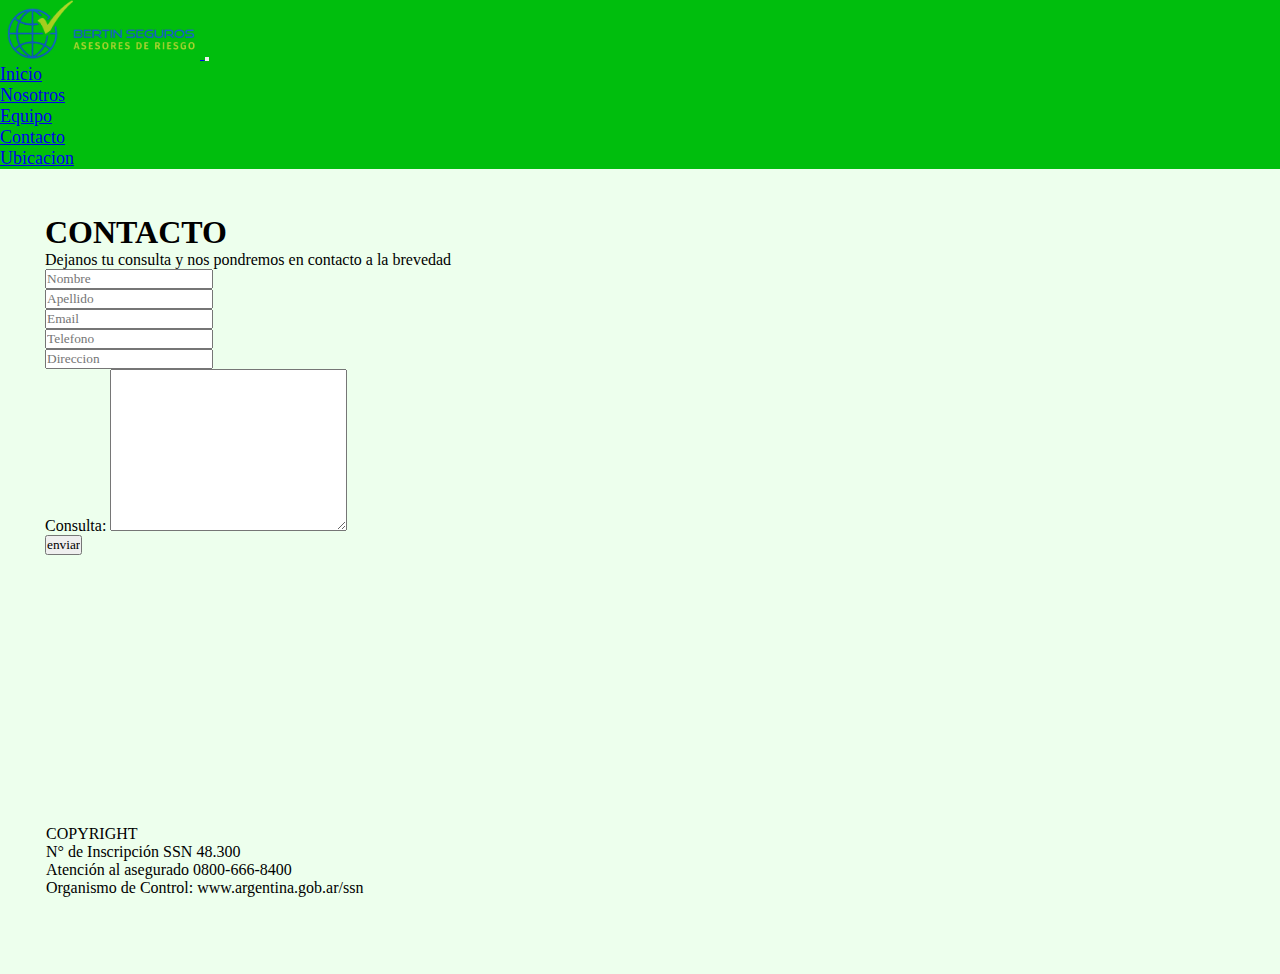
==== pages/contacto.html @ 071d7e95 "pre entrega 3" ====
<!DOCTYPE html>
<html lang="en">
  <head>
    <meta charset="UTF-8" />
    <meta http-equiv="X-UA-Compatible" content="IE=edge" />
    <meta name="viewport" content="width=device-width, initial-scale=1.0" />
    <title>Document</title>
    <link href="https://cdn.jsdelivr.net/npm/bootstrap@5.1.3/dist/css/bootstrap.min.css" rel="stylesheet" integrity="sha384-1BmE4kWBq78iYhFldvKuhfTAU6auU8tT94WrHftjDbrCEXSU1oBoqyl2QvZ6jIW3" crossorigin="anonymous">
    <script src="https://cdn.jsdelivr.net/npm/bootstrap@5.1.3/dist/js/bootstrap.bundle.min.js" integrity="sha384-ka7Sk0Gln4gmtz2MlQnikT1wXgYsOg+OMhuP+IlRH9sENBO0LRn5q+8nbTov4+1p" crossorigin="anonymous"></script>
    <link rel="stylesheet" href="../css/estilos.css">
  </head>
  <body>

    <!--NAVBAR-->
    <nav class="navbar navbar-expand-lg navbar-dark">
      <div class="container-fluid">
        <a class="navbar-brand" href="../index.html">
          <img src="../img/logo3.png" alt="logo" width="200px">
        </a>
        <button class="navbar-toggler" type="button" data-bs-toggle="collapse" data-bs-target="#navbarSupportedContent" aria-controls="navbarSupportedContent" aria-expanded="false" aria-label="Toggle navigation">
          <span class="navbar-toggler-icon"></span>
        </button>
        <div class="collapse navbar-collapse" id="navbarSupportedContent">
          <ul class="navbar-nav ms-auto mb-2 mb-lg-0">
            <li class="nav-item">
              <a class="nav-link active" aria-current="page" href="../index.html">Inicio</a>
            </li>
            <li class="nav-item">
              <a class="nav-link active" href="nosotros.html">Nosotros</a>
            </li>
            <li class="nav-item">
              <a class="nav-link active" href="equipo.html">Equipo</a>
            </li>
            <li class="nav-item">
              <a class="nav-link active" href="contacto.html">Contacto</a>
            </li>
            <li class="nav-item">
              <a class="nav-link active" href="ubicacion.html">Ubicacion</a>
            </li>
          </ul>
        </div>
      </div>
    </nav>
    

    <!--contenido principal-->
    <main>
      <section class="container">
        <div class="row">
          <div class="col-12 text-center bg-dark text-white">
            <h1>CONTACTO</h1>
            <p>Dejanos tu consulta y nos pondremos en contacto a la brevedad</p>
          </div>
          <form action=""></form>
            <div class="card p-0">
              <input type="text" name="Nombre" placeholder="Nombre">
            </div>
            <div class="card p-0">
              <input type="text" name="Apellido" placeholder="Apellido">
            </div>  
            <div class="card p-0">
              <input type="text" name="Email" placeholder="Email">
            </div>
            <div class="card p-0">
              <input type="text" name="telefono" placeholder="Telefono">
            </div>
            <div class="card p-0">
              <input type="text" name="direccion" placeholder="Direccion">
            </div>
            <div class="card bg-light">
              <label for="Consulta">Consulta:</label>
              <textarea name="" id="" cols="30" rows="10"></textarea>
            </div>
            <div class="card bg-light p-0">
              <input type="button" value="enviar">
            </div>
          </div>
      </section>
    </main>


    <!--PIE DE PAGINA-->
    <footer class="container-fluid ">
      <div class="row p-1 bg-dark text-white text-center align-items-center">
        <div class="col-xs-12 col-md-6 col-lg-3">
          <p>COPYRIGHT</p>
        </div>
        <div class="col-xs-12 col-md-6 col-lg-3">
          <p>N° de Inscripción SSN 48.300</p>
        </div>
        <div class="col-xs-12 col-md-6 col-lg-3">
          <p>Atención al asegurado 0800-666-8400</p>
        </div>
      <div class="col-xs-12 col-md-6 col-lg-3">
        <p>Organismo de Control: www.argentina.gob.ar/ssn</p>
      </div>  
    </div>
    </footer>
    <script src="https://cdn.jsdelivr.net/npm/bootstrap@5.1.3/dist/js/bootstrap.bundle.min.js" integrity="sha384-ka7Sk0Gln4gmtz2MlQnikT1wXgYsOg+OMhuP+IlRH9sENBO0LRn5q+8nbTov4+1p" crossorigin="anonymous"></script>
  </body>
</html>
---- css/estilos.css ----
/*Restablecer CSS*/

*{
    margin:0;
    padding:0;
    box-sizing:border-box;
    font-family:Trebuchet MS;
}

/*ROW*/
.row{
    padding: 45px;
}


/*body*/

body{
    margin: 0%;
    padding: 0;
    background-color: rgb(237, 255, 237);
    color: black;
    position: relative;
    padding-bottom: 2em;
    min-height: 100vh;
}

/*NAVBAR*/

nav{
    background-color: rgb(0, 190, 13);
    font-size: large;
}
nav li:hover{
    transform: scale(1.2, 1.2);
}
/*FOOTER*/

footer{
    margin-bottom: 0;
    padding: 180px 1px 0px;
}
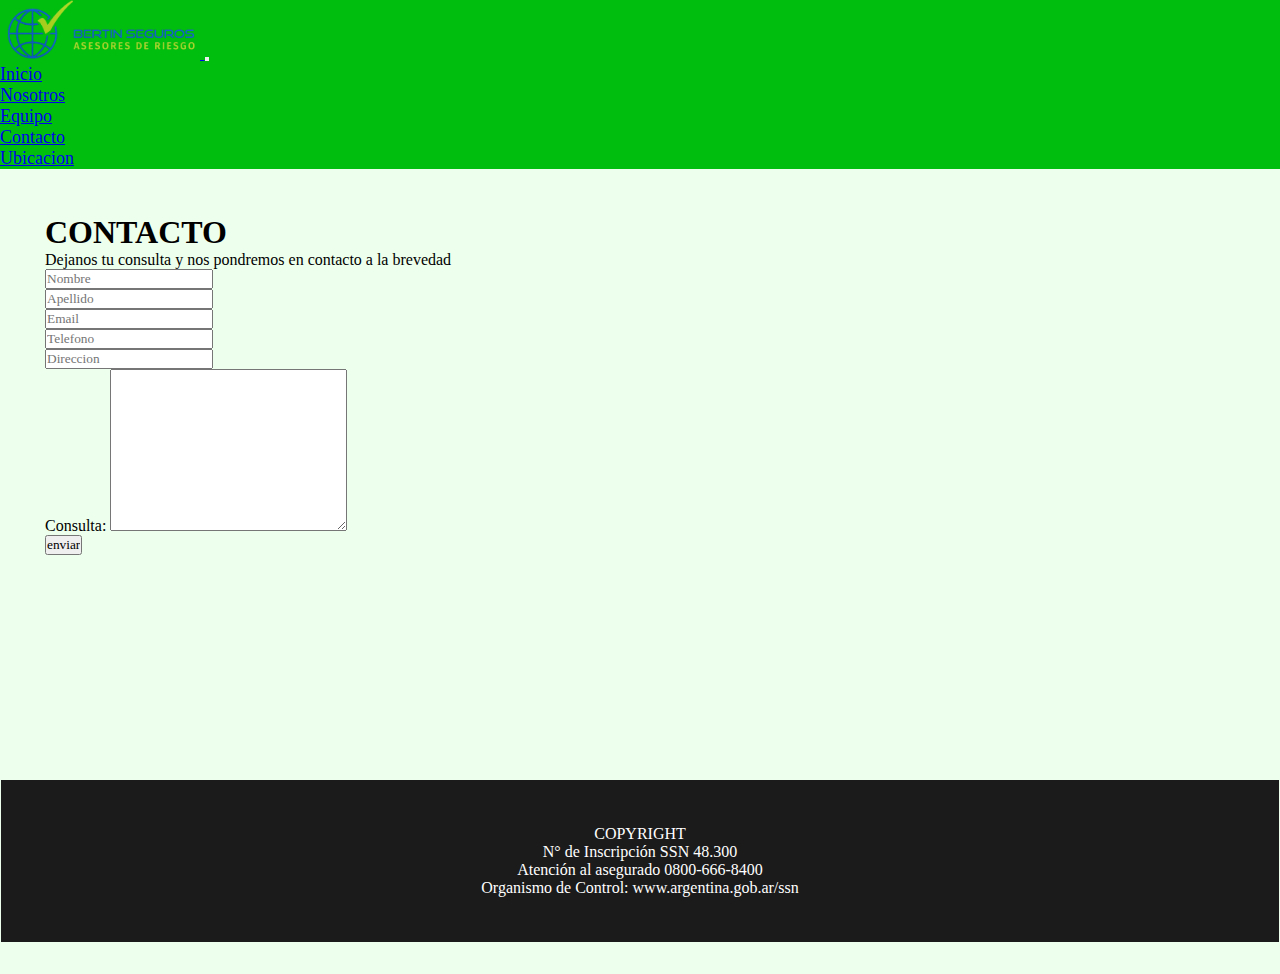
==== commit dcdbe3ae: "modificaciones en scss" ====
--- a/pages/contacto.html
+++ b/pages/contacto.html
@@ -81,7 +81,7 @@
 
     <!--PIE DE PAGINA-->
     <footer class="container-fluid ">
-      <div class="row p-1 bg-dark text-white text-center align-items-center">
+      <div class="row p-1">
         <div class="col-xs-12 col-md-6 col-lg-3">
           <p>COPYRIGHT</p>
         </div>
--- a/css/estilos.css
+++ b/css/estilos.css
@@ -1,43 +1,53 @@
-
-/*Restablecer CSS*/
-
-*{
-    margin:0;
-    padding:0;
-    box-sizing:border-box;
-    font-family:Trebuchet MS;
+* {
+  margin: 0;
+  padding: 0;
+  box-sizing: border-box;
+  font-family: Trebuchet MS;
 }
 
 /*ROW*/
-.row{
-    padding: 45px;
+.row {
+  padding: 45px;
 }
 
-
-/*body*/
-
-body{
-    margin: 0%;
-    padding: 0;
-    background-color: rgb(237, 255, 237);
-    color: black;
-    position: relative;
-    padding-bottom: 2em;
-    min-height: 100vh;
+/*BODY*/
+body {
+  margin: 0%;
+  padding: 0;
+  background-color: rgb(237, 255, 237);
+  color: black;
+  position: relative;
+  padding-bottom: 2em;
+  min-height: 100vh;
 }
 
 /*NAVBAR*/
+nav {
+  background-color: rgb(0, 190, 13);
+  font-size: large;
+  padding-right: 20px;
+}
+nav li {
+  color: white;
+}
+nav li:hover {
+  transform: scale(1.2, 1.2);
+}
 
-nav{
-    background-color: rgb(0, 190, 13);
-    font-size: large;
+.navbar-nav .nav-link {
+  text-align: center;
 }
-nav li:hover{
-    transform: scale(1.2, 1.2);
+
+/*FOOTER*/
+footer {
+  margin-bottom: 0;
+  padding: 180px 1px 0px;
+  text-align: center;
+  color: white;
 }
-/*FOOTER*/
+footer div {
+  background-color: rgb(27, 27, 27);
+  align-items: center;
+}
 
-footer{
-    margin-bottom: 0;
-    padding: 180px 1px 0px;
-}+/*# sourceMappingURL=estilos.css.map */
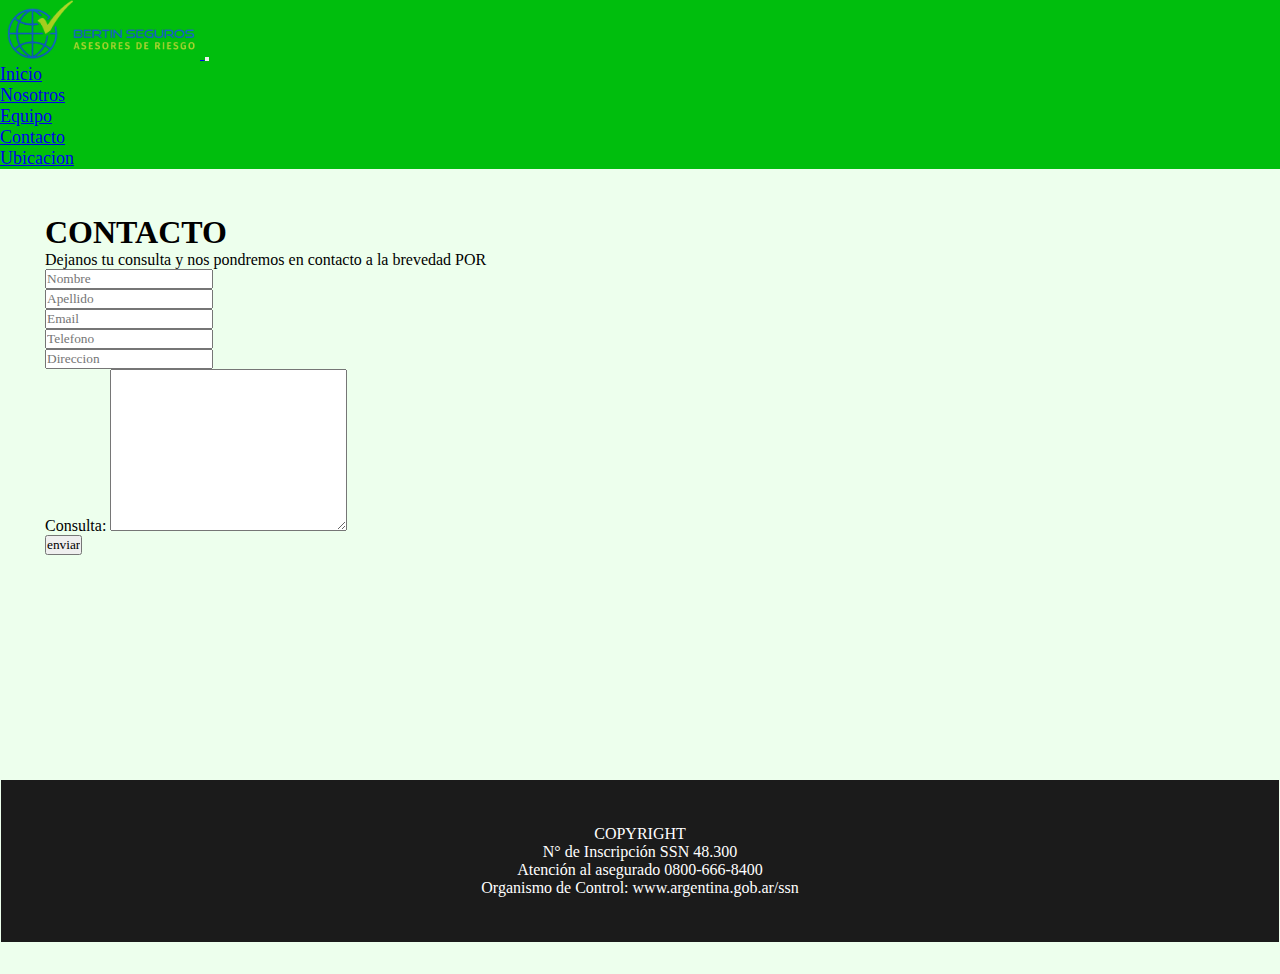
==== commit 60c1477b: "corrigiendo tp" ====
--- a/pages/contacto.html
+++ b/pages/contacto.html
@@ -4,10 +4,13 @@
     <meta charset="UTF-8" />
     <meta http-equiv="X-UA-Compatible" content="IE=edge" />
     <meta name="viewport" content="width=device-width, initial-scale=1.0" />
-    <title>Document</title>
+    <title>Contacto</title>
     <link href="https://cdn.jsdelivr.net/npm/bootstrap@5.1.3/dist/css/bootstrap.min.css" rel="stylesheet" integrity="sha384-1BmE4kWBq78iYhFldvKuhfTAU6auU8tT94WrHftjDbrCEXSU1oBoqyl2QvZ6jIW3" crossorigin="anonymous">
     <script src="https://cdn.jsdelivr.net/npm/bootstrap@5.1.3/dist/js/bootstrap.bundle.min.js" integrity="sha384-ka7Sk0Gln4gmtz2MlQnikT1wXgYsOg+OMhuP+IlRH9sENBO0LRn5q+8nbTov4+1p" crossorigin="anonymous"></script>
+    <meta name="description" content="Pagina de contacto de Bertin Seguros">
+    <meta name="keywords" content="seguro, auto, robo, moto, casa, asegurar, seguros">
     <link rel="stylesheet" href="../css/estilos.css">
+    <link rel="stylesheet" href="https://cdnjs.cloudflare.com/ajax/libs/animate.css/4.1.1/animate.min.css"/>
   </head>
   <body>
 
@@ -49,32 +52,33 @@
         <div class="row">
           <div class="col-12 text-center bg-dark text-white">
             <h1>CONTACTO</h1>
-            <p>Dejanos tu consulta y nos pondremos en contacto a la brevedad</p>
+              <p>Dejanos tu consulta y nos pondremos en contacto a la brevedad POR</p>
           </div>
-          <form action=""></form>
+          <form>
             <div class="card p-0">
-              <input type="text" name="Nombre" placeholder="Nombre">
+              <input type="name" name="Nombre" placeholder="Nombre">
             </div>
             <div class="card p-0">
-              <input type="text" name="Apellido" placeholder="Apellido">
+              <input type="lastname" name="Apellido" placeholder="Apellido">
             </div>  
             <div class="card p-0">
-              <input type="text" name="Email" placeholder="Email">
+              <input type="email" name="Email" placeholder="Email">
             </div>
             <div class="card p-0">
-              <input type="text" name="telefono" placeholder="Telefono">
+              <input type="tel" name="telefono" placeholder="Telefono">
             </div>
             <div class="card p-0">
-              <input type="text" name="direccion" placeholder="Direccion">
+              <input type="direction" name="direccion" placeholder="Direccion">
             </div>
             <div class="card bg-light">
               <label for="Consulta">Consulta:</label>
               <textarea name="" id="" cols="30" rows="10"></textarea>
             </div>
             <div class="card bg-light p-0">
-              <input type="button" value="enviar">
-            </div>
+              <input type="submit" value="enviar">
+          </form>
           </div>
+        </div>
       </section>
     </main>
 
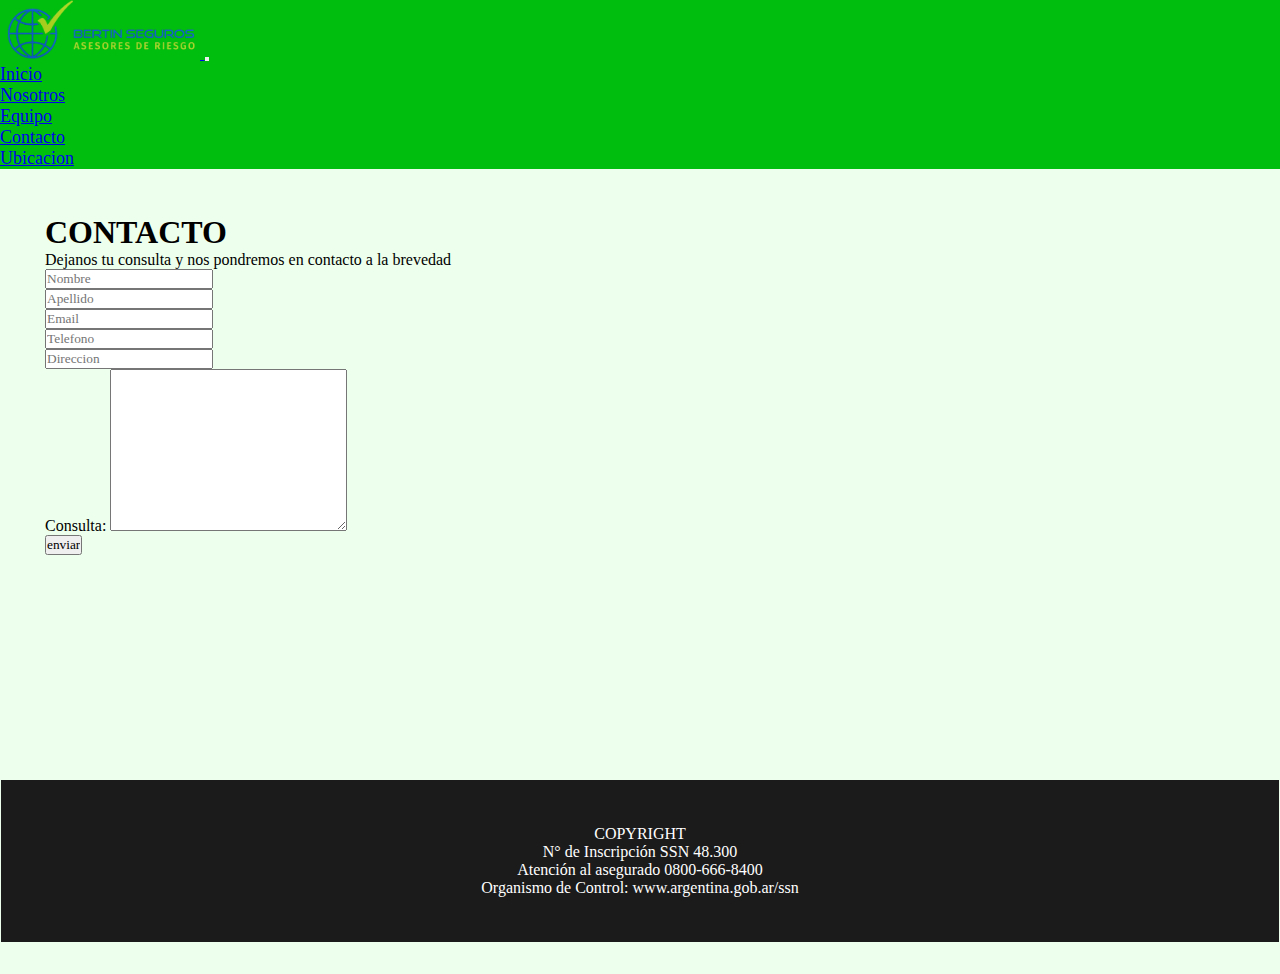
==== commit 62548128: "haciendo modificaciones" ====
--- a/pages/contacto.html
+++ b/pages/contacto.html
@@ -52,7 +52,7 @@
         <div class="row">
           <div class="col-12 text-center bg-dark text-white">
             <h1>CONTACTO</h1>
-              <p>Dejanos tu consulta y nos pondremos en contacto a la brevedad POR</p>
+              <p>Dejanos tu consulta y nos pondremos en contacto a la brevedad</p>
           </div>
           <form>
             <div class="card p-0">
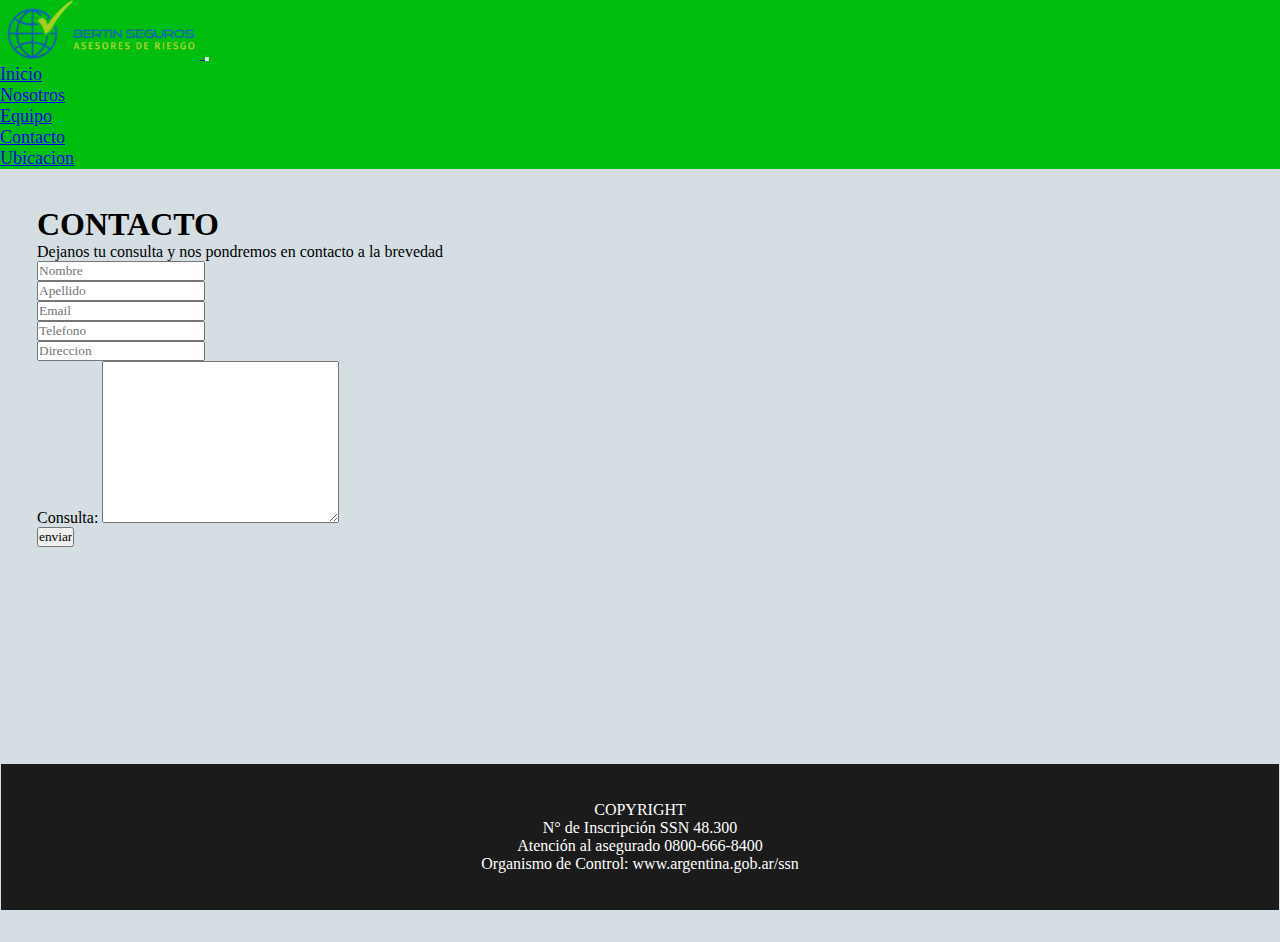
==== commit 08ccf137: "agregando favicom" ====
--- a/pages/contacto.html
+++ b/pages/contacto.html
@@ -5,6 +5,7 @@
     <meta http-equiv="X-UA-Compatible" content="IE=edge" />
     <meta name="viewport" content="width=device-width, initial-scale=1.0" />
     <title>Contacto</title>
+    <link rel="icon" type="icono" href="../img/favicon.png">
     <link href="https://cdn.jsdelivr.net/npm/bootstrap@5.1.3/dist/css/bootstrap.min.css" rel="stylesheet" integrity="sha384-1BmE4kWBq78iYhFldvKuhfTAU6auU8tT94WrHftjDbrCEXSU1oBoqyl2QvZ6jIW3" crossorigin="anonymous">
     <script src="https://cdn.jsdelivr.net/npm/bootstrap@5.1.3/dist/js/bootstrap.bundle.min.js" integrity="sha384-ka7Sk0Gln4gmtz2MlQnikT1wXgYsOg+OMhuP+IlRH9sENBO0LRn5q+8nbTov4+1p" crossorigin="anonymous"></script>
     <meta name="description" content="Pagina de contacto de Bertin Seguros">
--- a/css/estilos.css
+++ b/css/estilos.css
@@ -7,14 +7,14 @@
 
 /*ROW*/
 .row {
-  padding: 45px;
+  padding: 37px;
 }
 
 /*BODY*/
 body {
   margin: 0%;
   padding: 0;
-  background-color: rgb(237, 255, 237);
+  background-color: rgba(46, 90, 117, 0.199);
   color: black;
   position: relative;
   padding-bottom: 2em;
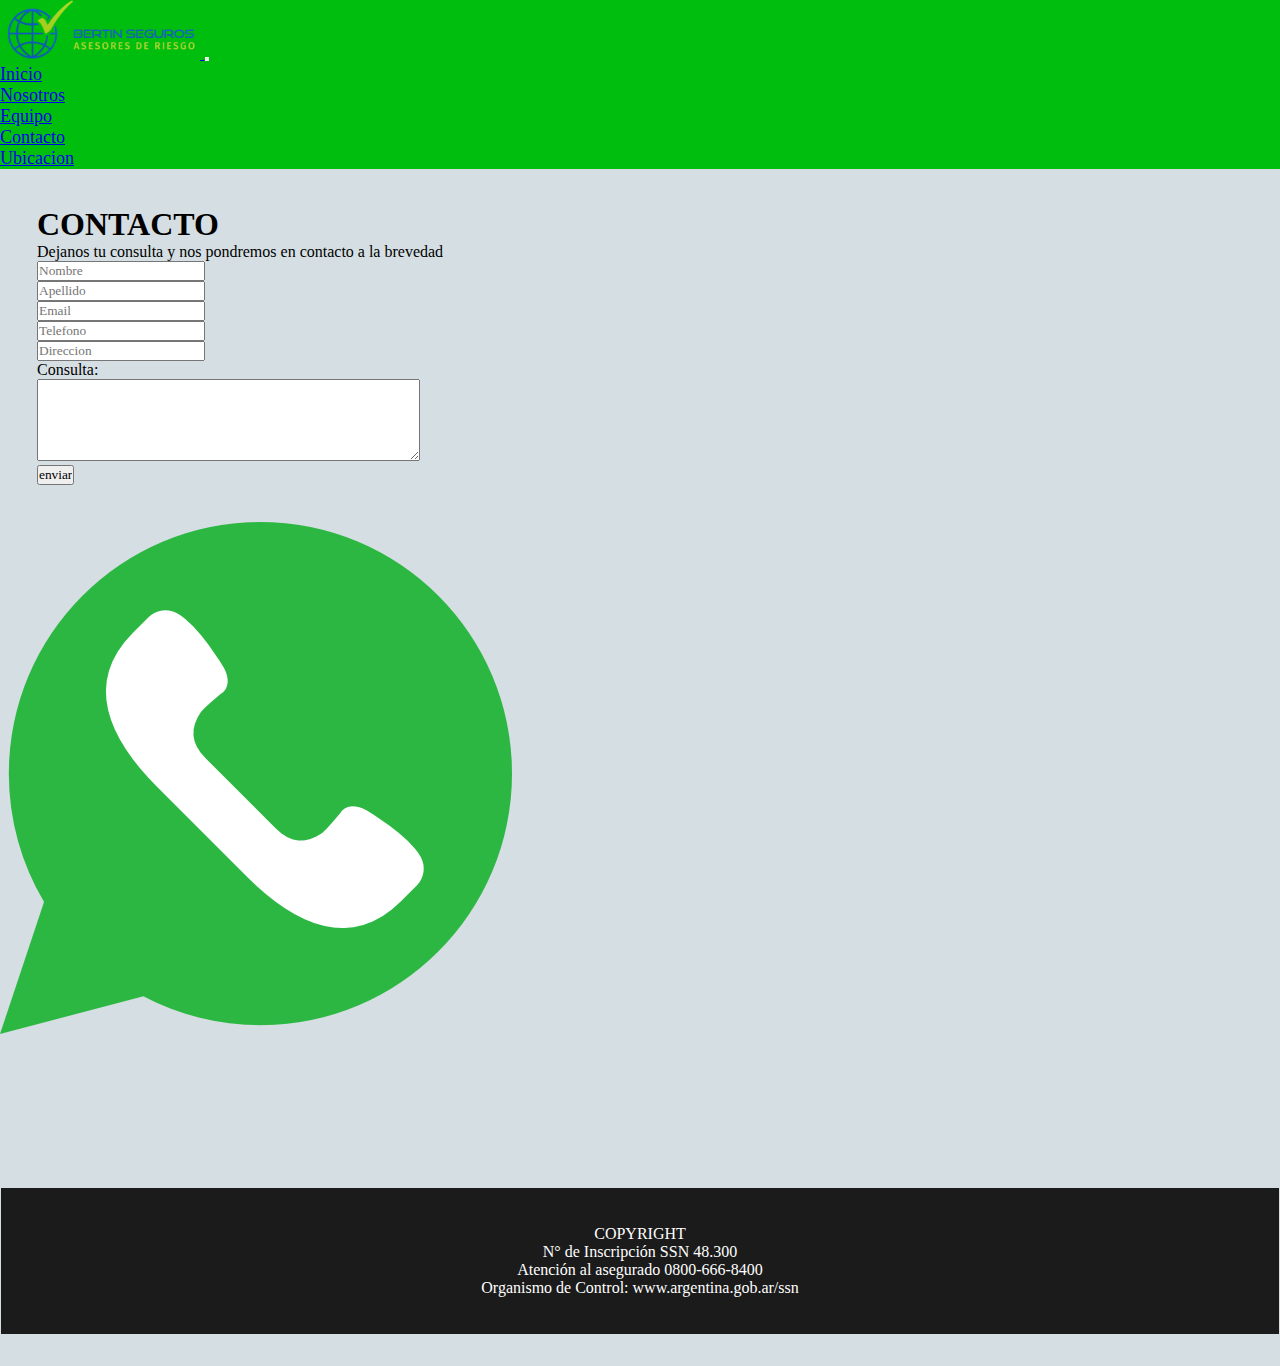
==== commit 04b95232: "terminacion de la pagina" ====
--- a/pages/contacto.html
+++ b/pages/contacto.html
@@ -21,7 +21,7 @@
         <a class="navbar-brand" href="../index.html">
           <img src="../img/logo3.png" alt="logo" width="200px">
         </a>
-        <button class="navbar-toggler" type="button" data-bs-toggle="collapse" data-bs-target="#navbarSupportedContent" aria-controls="navbarSupportedContent" aria-expanded="false" aria-label="Toggle navigation">
+        <button class="navbar-toggler bg-dark" type="button" data-bs-toggle="collapse" data-bs-target="#navbarSupportedContent" aria-controls="navbarSupportedContent" aria-expanded="false" aria-label="Toggle navigation">
           <span class="navbar-toggler-icon"></span>
         </button>
         <div class="collapse navbar-collapse" id="navbarSupportedContent">
@@ -55,33 +55,41 @@
             <h1>CONTACTO</h1>
               <p>Dejanos tu consulta y nos pondremos en contacto a la brevedad</p>
           </div>
-          <form>
-            <div class="card p-0">
-              <input type="name" name="Nombre" placeholder="Nombre">
+          <form class="form">
+            <div class="card-contact">
+              <input class="contact-style" type="name" name="Nombre" placeholder="Nombre">
             </div>
-            <div class="card p-0">
-              <input type="lastname" name="Apellido" placeholder="Apellido">
+            <div class="card-contact">
+              <input class="contact-style" type="lastname" name="Apellido" placeholder="Apellido">
             </div>  
-            <div class="card p-0">
-              <input type="email" name="Email" placeholder="Email">
+            <div class="card-contact">
+              <input class="contact-style" type="email" name="Email" placeholder="Email">
             </div>
-            <div class="card p-0">
-              <input type="tel" name="telefono" placeholder="Telefono">
+            <div class="card-contact">
+              <input class="contact-style" type="tel" name="telefono" placeholder="Telefono">
             </div>
-            <div class="card p-0">
-              <input type="direction" name="direccion" placeholder="Direccion">
+            <div class="card-contact">
+              <input class="contact-style" type="direction" name="direccion" placeholder="Direccion">
             </div>
-            <div class="card bg-light">
-              <label for="Consulta">Consulta:</label>
-              <textarea name="" id="" cols="30" rows="10"></textarea>
-            </div>
-            <div class="card bg-light p-0">
-              <input type="submit" value="enviar">
+            <div class="card-consulta">
+                <label class= "consulta" for="Consulta">Consulta:</label>
+              <div>
+                <textarea cols="50" rows="5"></textarea>
+              </div>
+              <div>
+                <input class="button" type="submit" value="enviar">
+              </div>
           </form>
-          </div>
         </div>
       </section>
     </main>
+
+    <!--boton wpp-->
+    <div class="container-boton">
+      <a href="https://web.whatsapp.com/" target="_blank"> 
+        <img class="boton-wpp" src="../img/icono-wpp.png" alt="">
+      </a>
+    </div>
 
 
     <!--PIE DE PAGINA-->
--- a/css/estilos.css
+++ b/css/estilos.css
@@ -41,7 +41,7 @@
 /*FOOTER*/
 footer {
   margin-bottom: 0;
-  padding: 180px 1px 0px;
+  padding: 150px 1px 0px;
   text-align: center;
   color: white;
 }
